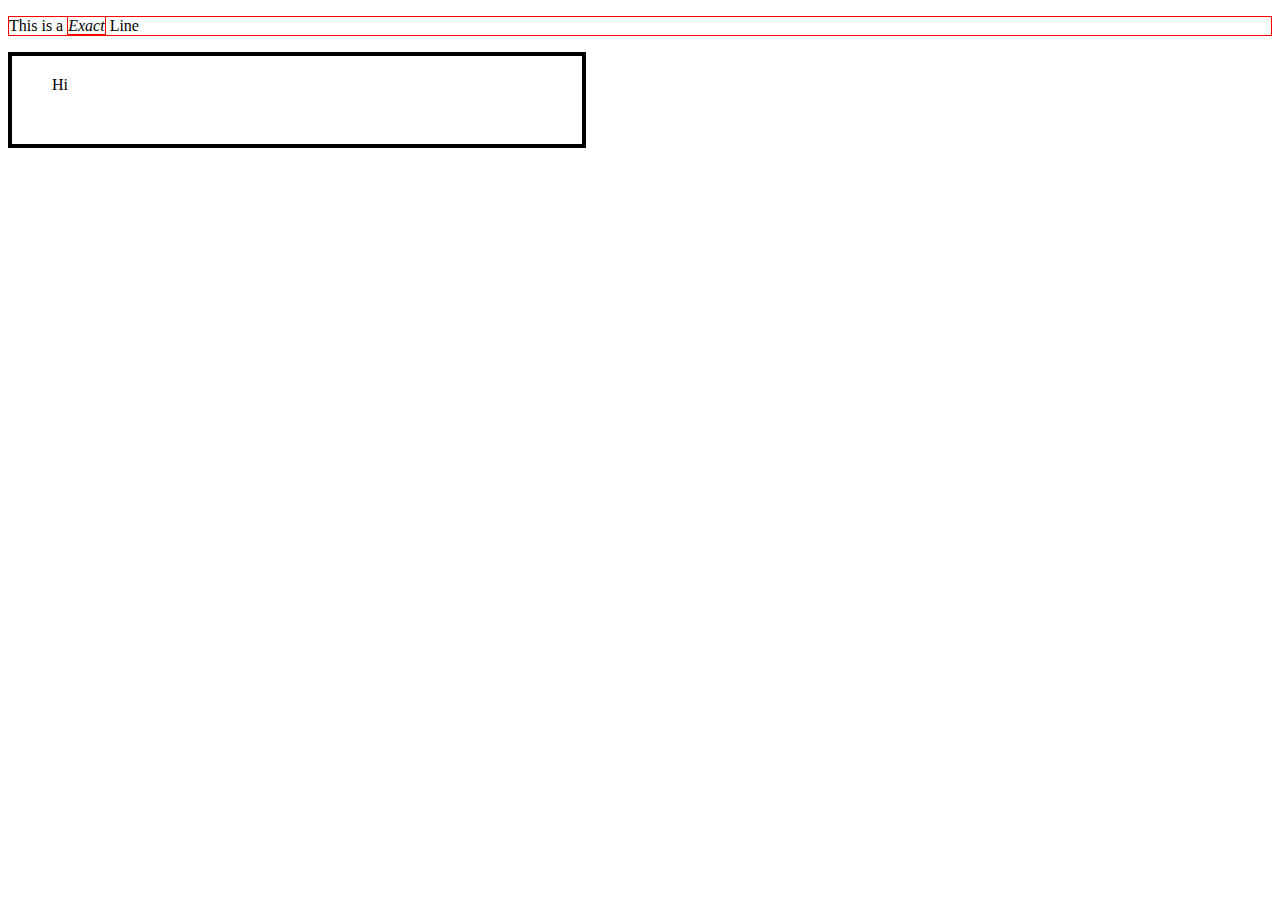
==== index.html @ 59abf879 "first commit" ====
<!DOCTYPE html>
<html lang="en">
  <head>
    <meta charset="UTF-8" />
    <meta name="viewport" content="width=device-width, initial-scale=1.0" />
    <title>Document</title>
    <link rel="stylesheet" href="style.css" />
  </head>
  <body>
    <p>This is a <em>Exact</em> Line</p>
    <section>
      <div class="box">Hi</div>
    </section>
  </body>
</html>
---- style.css ----
p,
em {
  border: 1px solid red;
}
section {
  width: 500px;
}
.box {
  width: 100%;
  padding-top: 20px;
  padding-left: 40px;
  padding-right: 30px;
  padding-bottom: 50px;
  border: 4px solid;
}
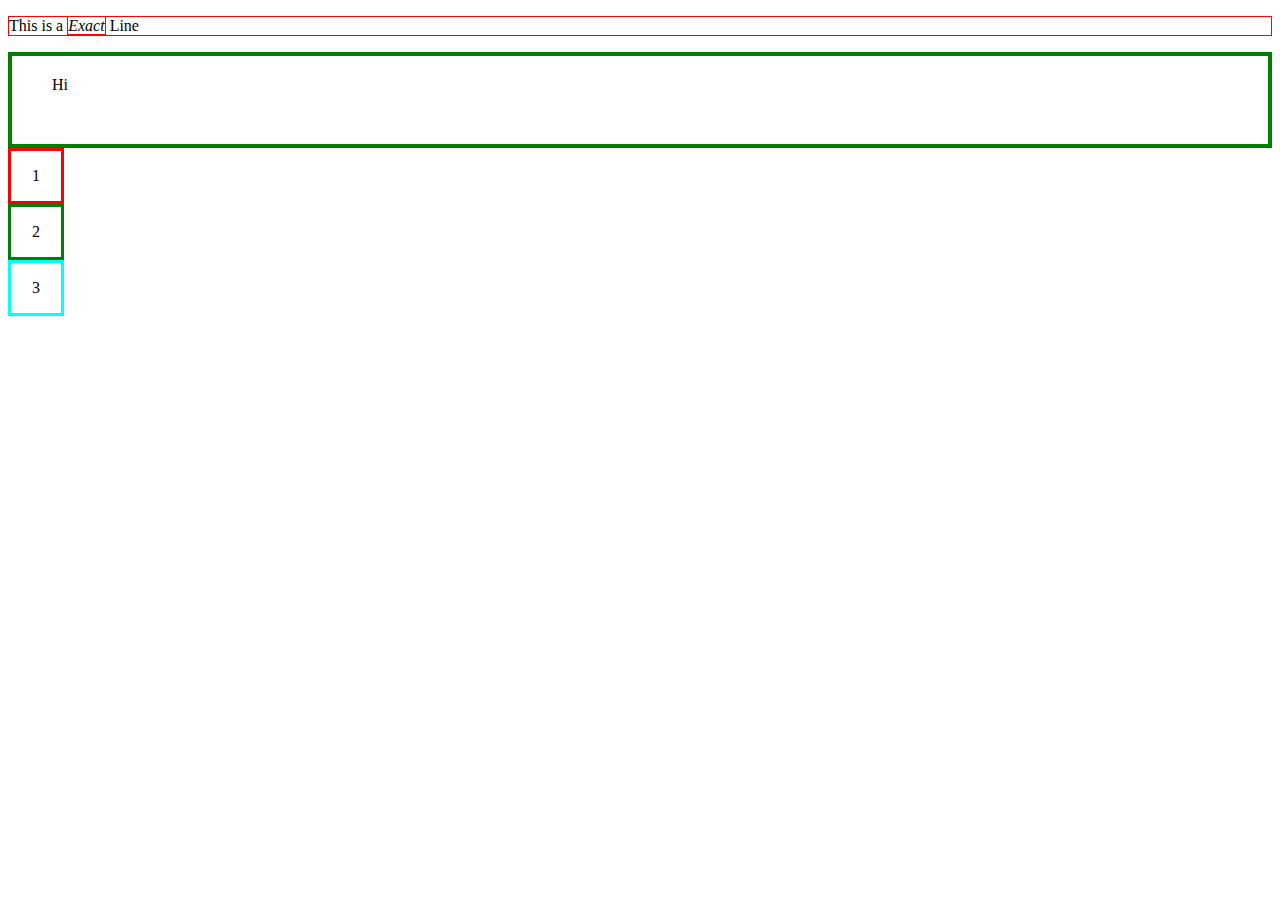
==== commit 9ce60022: "margin exercise  completed" ====
--- a/index.html
+++ b/index.html
@@ -9,7 +9,11 @@
   <body>
     <p>This is a <em>Exact</em> Line</p>
     <section>
-      <div class="box">Hi</div>
+      <div class="boxes">Hi</div>
+
+      <div class="box box-one">1</div>
+      <div class="box box-two">2</div>
+      <div class="box box-three">3</div>
     </section>
   </body>
 </html>
--- a/style.css
+++ b/style.css
@@ -3,13 +3,30 @@
   border: 1px solid red;
 }
 section {
-  width: 500px;
+  width: 100%;
 }
-.box {
-  width: 100%;
+/* Padding */
+.boxes {
   padding-top: 20px;
   padding-left: 40px;
   padding-right: 30px;
   padding-bottom: 50px;
-  border: 4px solid;
+  border: 4px solid green;
 }
+.box {
+  width: 50px;
+  height: 50px;
+  border: 3px solid;
+  display: flex;
+  align-items: center;
+  justify-content: center;
+}
+.box.box-one {
+  border-color: red;
+}
+.box.box-two {
+  border-color: green;
+}
+.box.box-three {
+  border-color: aqua;
+}
